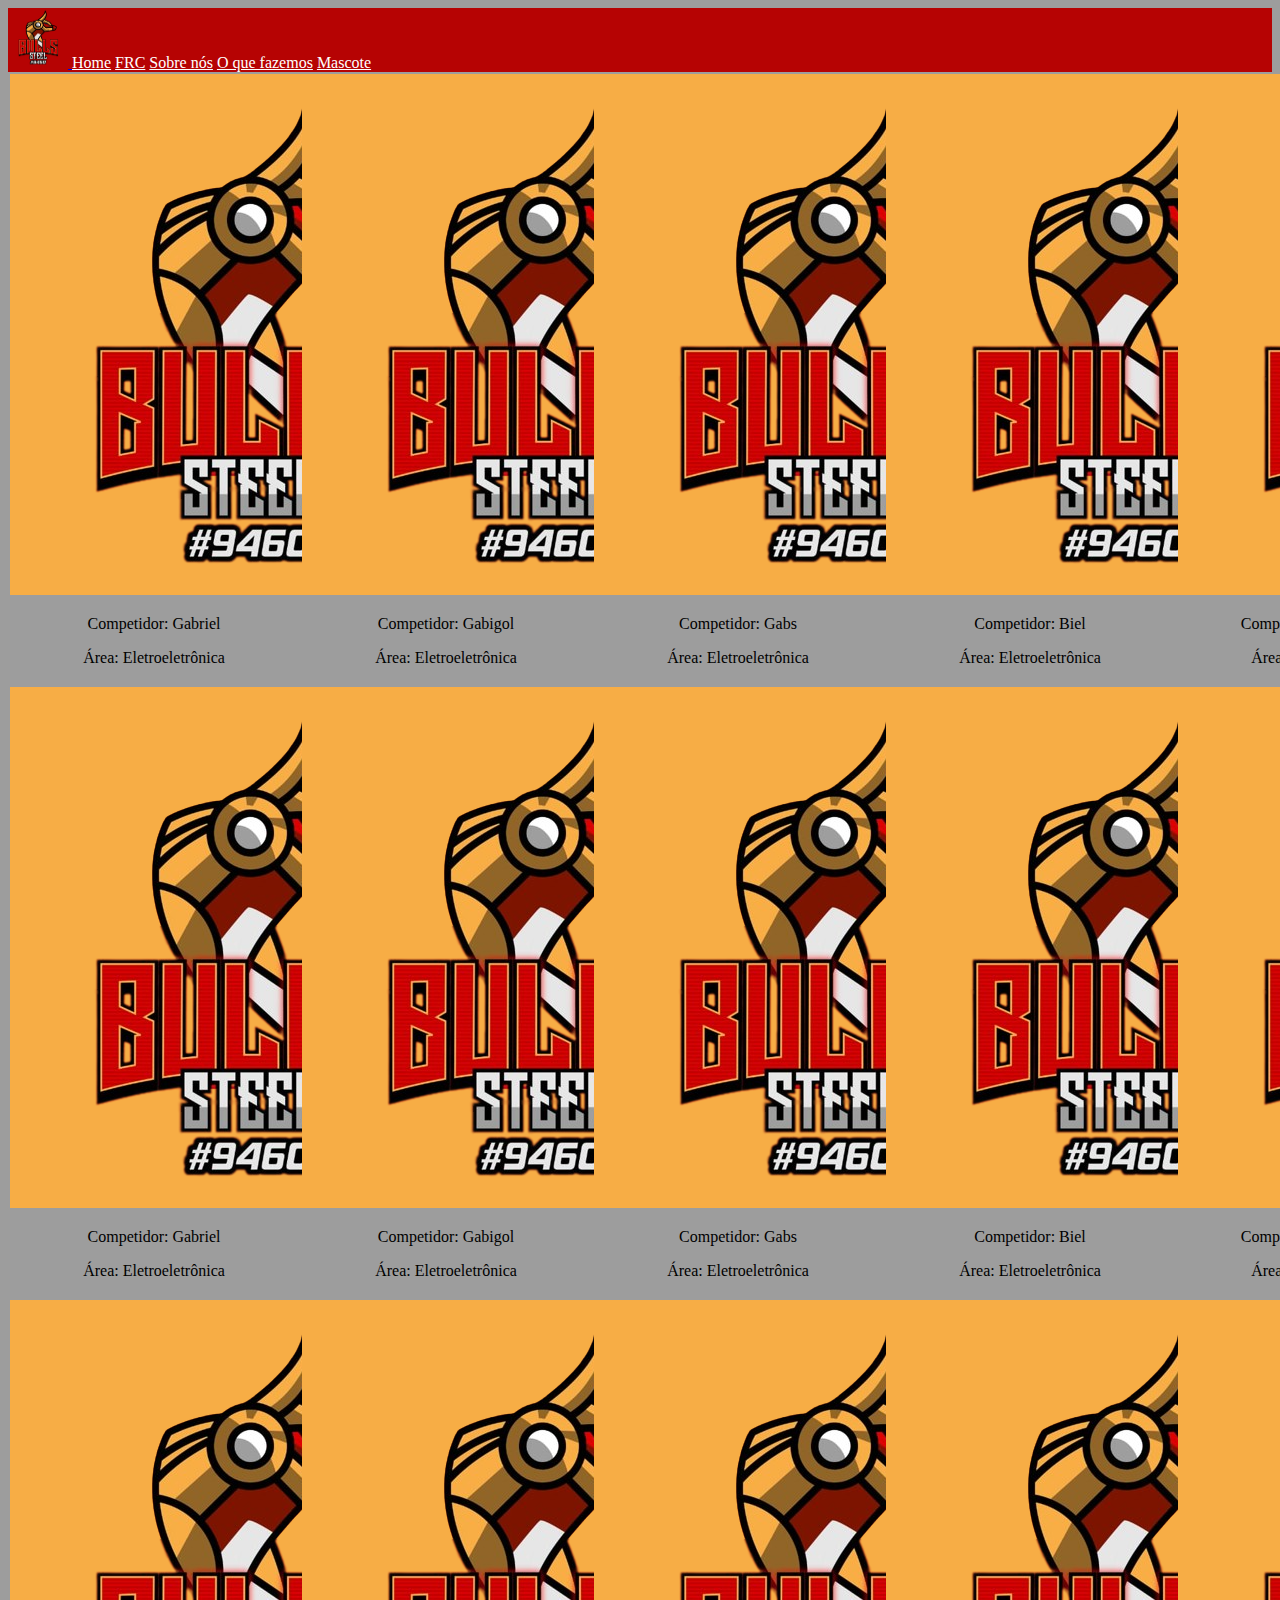
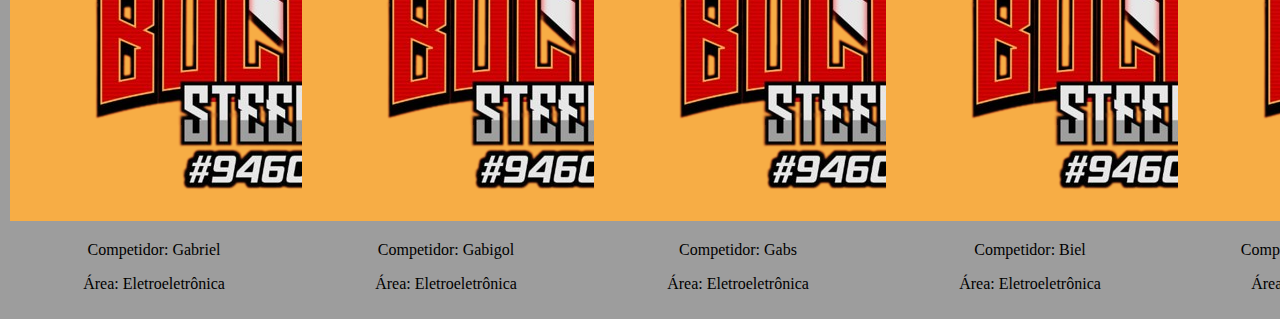
==== src/view/equipe.html @ c796c072 "Initial commit" ====
<!DOCTYPE html>
<html lang="pt-br">

<head>
  <meta charset="UTF-8">
  <meta name="viewport" content="width=device-width, initial-scale=1.0">
  <title>FRC 9460</title>
  <link href="https://cdn.jsdelivr.net/npm/bootstrap@5.3.2/dist/css/bootstrap.min.css" rel="stylesheet"
    integrity="sha384-T3c6CoIi6uLrA9TneNEoa7RxnatzjcDSCmG1MXxSR1GAsXEV/Dwwykc2MPK8M2HN" crossorigin="anonymous">
  <script src="https://cdn.jsdelivr.net/npm/@popperjs/core@2.11.8/dist/umd/popper.min.js"
    integrity="sha384-I7E8VVD/ismYTF4hNIPjVp/Zjvgyol6VFvRkX/vR+Vc4jQkC+hVqc2pM8ODewa9r"
    crossorigin="anonymous"></script>
  <script src="https://cdn.jsdelivr.net/npm/bootstrap@5.3.2/dist/js/bootstrap.min.js"
    integrity="sha384-BBtl+eGJRgqQAUMxJ7pMwbEyER4l1g+O15P+16Ep7Q9Q+zqX6gSbd85u4mG4QzX+"
    crossorigin="anonymous"></script>
  <link rel="stylesheet" href="../view/css/base.css">
</head>

<body>
  <!--Bootstrap-->
  <nav class="navbar bg-body-tertiary">
    <div class="container">
      <a class="navbar-brand" href="https://www.instagram.com/steelbullsfrc/" target="_blank">
        <img class="bs" src="../../frc-9460/assets/image/bullslogo-removebg.png" alt="Bootstrap" width="60" height="60">
      </a>
      <a class="nav-link active" aria-current="page" href="/index.html">Home</a>
      <a class="nav-link active" aria-current="page" href="/src/view/frc.html">FRC</a>
      <a class="nav-link active" aria-current="page" href="/src/view/sn.html">Sobre nós</a>
      <a class="nav-link active" aria-current="page" href="/src/view/oqf.html">O que fazemos</a>
      <a class="nav-link active" aria-current="page" href="/src/view/masacote.html">Mascote</a>
    </div>
  </nav>

  <!--Card-->
  <div class="cards-competidores">
    <div class="card" style="width: 18rem;">
      <img src="../../frc-9460/assets/image/bullslogo-removebg.png" class="card-img-top" alt="...">
      <div class="card-body">
        <p class="card-text">Competidor: Gabriel</p>
        <p class="card-text">Área: Eletroeletrônica</p>
      </div>
    </div>

    <div class="card" style="width: 18rem;">
      <img src="../../frc-9460/assets/image/bullslogo-removebg.png" class="card-img-top" alt="...">
      <div class="card-body">
        <p class="card-text">Competidor: Gabigol</p>
        <p class="card-text">Área: Eletroeletrônica</p>
      </div>
    </div>

    <div class="card" style="width: 18rem;">
      <img src="../../frc-9460/assets/image/bullslogo-removebg.png" class="card-img-top" alt="...">
      <div class="card-body">
        <p class="card-text">Competidor: Gabs</p>
        <p class="card-text">Área: Eletroeletrônica</p>
      </div>
    </div>

    <div class="card" style="width: 18rem;">
      <img src="../../frc-9460/assets/image/bullslogo-removebg.png" class="card-img-top" alt="...">
      <div class="card-body">
        <p class="card-text">Competidor: Biel</p>
        <p class="card-text">Área: Eletroeletrônica</p>
      </div>
    </div>

    <div class="card" style="width: 18rem;">
      <img src="../../frc-9460/assets/image/bullslogo-removebg.png" class="card-img-top" alt="...">
      <div class="card-body">
        <p class="card-text">Competidor: The Patriots</p>
        <p class="card-text">Área: Eletroeletrônica</p>
      </div>
    </div>

  </div>
  <div class="cards-competidores">
    <div class="card" style="width: 18rem;">
      <img src="../../frc-9460/assets/image/bullslogo-removebg.png" class="card-img-top" alt="...">
      <div class="card-body">
        <p class="card-text">Competidor: Gabriel</p>
        <p class="card-text">Área: Eletroeletrônica</p>
      </div>
    </div>

    <div class="card" style="width: 18rem;">
      <img src="../../frc-9460/assets/image/bullslogo-removebg.png" class="card-img-top" alt="...">
      <div class="card-body">
        <p class="card-text">Competidor: Gabigol</p>
        <p class="card-text">Área: Eletroeletrônica</p>
      </div>
    </div>

    <div class="card" style="width: 18rem;">
      <img src="../../frc-9460/assets/image/bullslogo-removebg.png" class="card-img-top" alt="...">
      <div class="card-body">
        <p class="card-text">Competidor: Gabs</p>
        <p class="card-text">Área: Eletroeletrônica</p>
      </div>
    </div>

    <div class="card" style="width: 18rem;">
      <img src="../../frc-9460/assets/image/bullslogo-removebg.png" class="card-img-top" alt="...">
      <div class="card-body">
        <p class="card-text">Competidor: Biel</p>
        <p class="card-text">Área: Eletroeletrônica</p>
      </div>
    </div>

    <div class="card" style="width: 18rem;">
      <img src="../../frc-9460/assets/image/bullslogo-removebg.png" class="card-img-top" alt="...">
      <div class="card-body">
        <p class="card-text">Competidor: The Patriots</p>
        <p class="card-text">Área: Eletroeletrônica</p>
      </div>
    </div>

  </div>

  <div class="cards-competidores">
    <div class="card" style="width: 18rem;">
      <img src="../../frc-9460/assets/image/bullslogo-removebg.png" class="card-img-top" alt="...">
      <div class="card-body">
        <p class="card-text">Competidor: Gabriel</p>
        <p class="card-text">Área: Eletroeletrônica</p>
      </div>
    </div>

    <div class="card" style="width: 18rem;">
      <img src="../../frc-9460/assets/image/bullslogo-removebg.png" class="card-img-top" alt="...">
      <div class="card-body">
        <p class="card-text">Competidor: Gabigol</p>
        <p class="card-text">Área: Eletroeletrônica</p>
      </div>
    </div>

    <div class="card" style="width: 18rem;">
      <img src="../../frc-9460/assets/image/bullslogo-removebg.png" class="card-img-top" alt="...">
      <div class="card-body">
        <p class="card-text">Competidor: Gabs</p>
        <p class="card-text">Área: Eletroeletrônica</p>
      </div>
    </div>

    <div class="card" style="width: 18rem;">
      <img src="../../frc-9460/assets/image/bullslogo-removebg.png" class="card-img-top" alt="...">
      <div class="card-body">
        <p class="card-text">Competidor: Biel</p>
        <p class="card-text">Área: Eletroeletrônica</p>
      </div>
    </div>

    <div class="card" style="width: 18rem;">
      <img src="../../frc-9460/assets/image/bullslogo-removebg.png" class="card-img-top" alt="...">
      <div class="card-body">
        <p class="card-text">Competidor: The Patriots</p>
        <p class="card-text">Área: Eletroeletrônica</p>
      </div>
    </div>

  </div>
</body>

</html>
---- src/view/css/base.css ----
:root {
    --cor01: #F7AD45;
    --cor02: #B60303;
    --cor03: #7C1400;
    --cor04: #9D9D9D;
}

body {
    background-color: var(--cor04);
}

.bg-body-tertiary {
    background-color: var(--cor02) !important;
}

.active {
    color: white !important;
}

.card>img {
    background-color: var(--cor01);
}

.card {
    text-align: center;
    margin: 2px;
}

.cards-competidores {
    display: flex;
    justify-content: space-evenly;
    flex-direction: row;
}

#carouselExampleInterval {
    max-width: 500px;
    max-height: 300px;
    margin: 0 auto;
}

.grid-container {
    display: grid;
    grid-template-columns: 100%;
    grid-template-rows: 12vh 76vh 12vh;
    grid-template-areas:
        'header'
        'main'
        'footer';
}

.carousel-control-next, .carousel-control-prev {
    align-items: end;
}
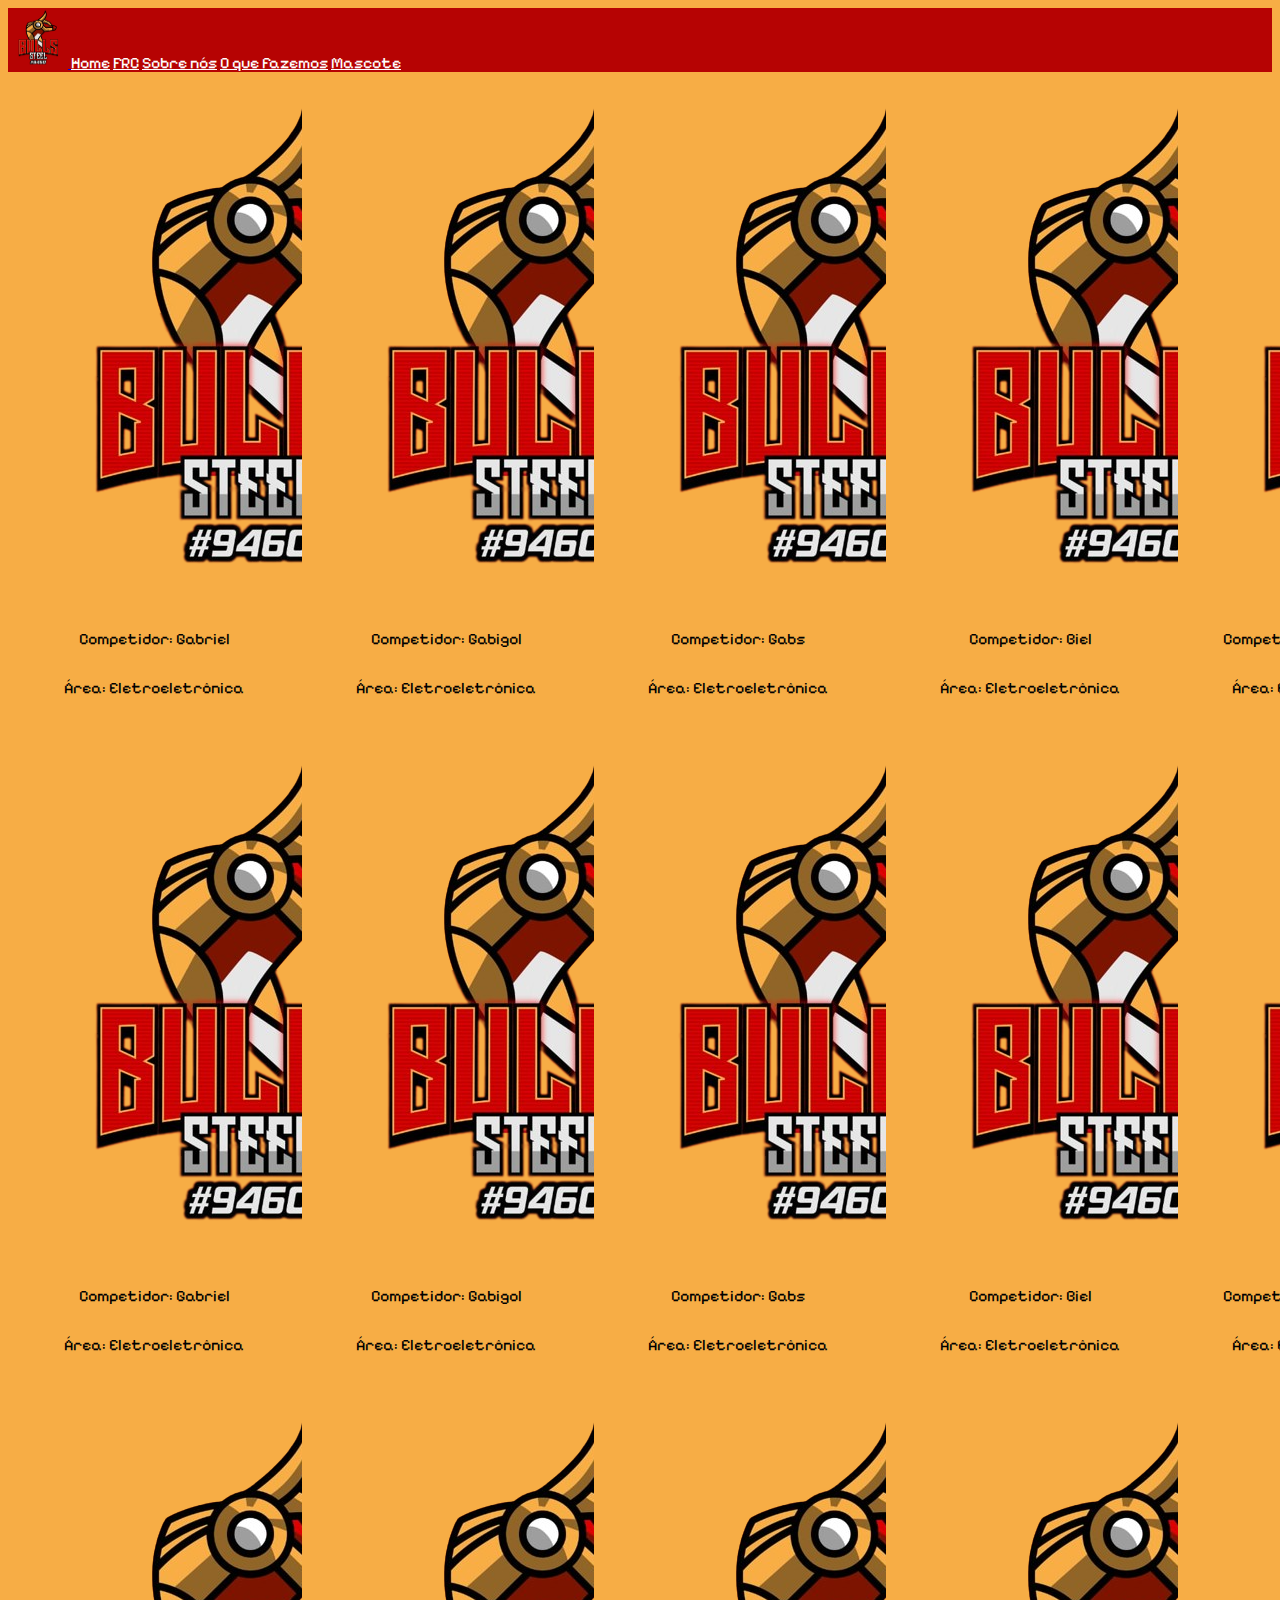
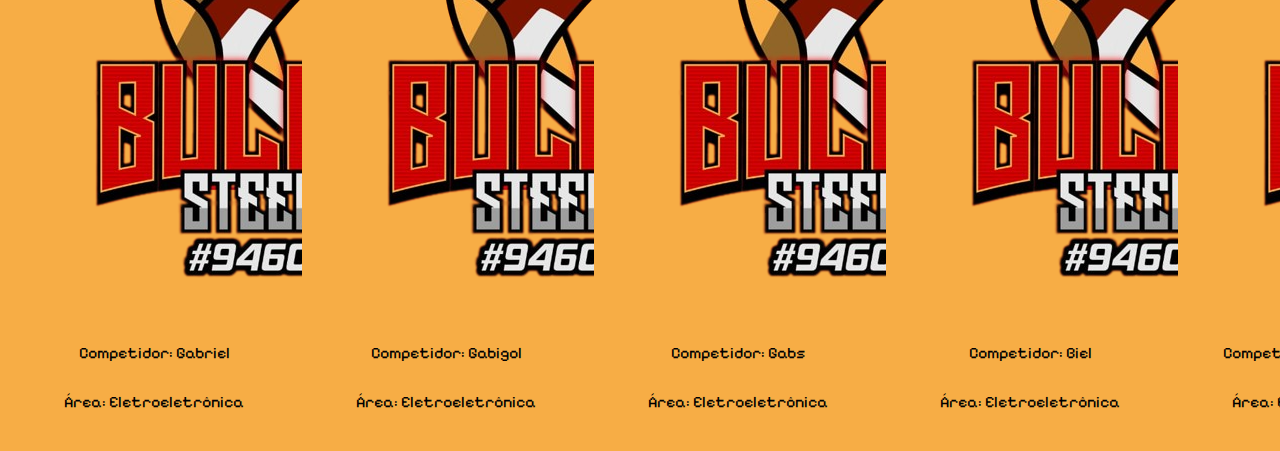
==== commit 5615e894: "Atualização!!" ====
--- a/src/view/equipe.html
+++ b/src/view/equipe.html
@@ -4,7 +4,7 @@
 <head>
   <meta charset="UTF-8">
   <meta name="viewport" content="width=device-width, initial-scale=1.0">
-  <title>FRC 9460</title>
+  <title>Equipe - Home</title>
   <link href="https://cdn.jsdelivr.net/npm/bootstrap@5.3.2/dist/css/bootstrap.min.css" rel="stylesheet"
     integrity="sha384-T3c6CoIi6uLrA9TneNEoa7RxnatzjcDSCmG1MXxSR1GAsXEV/Dwwykc2MPK8M2HN" crossorigin="anonymous">
   <script src="https://cdn.jsdelivr.net/npm/@popperjs/core@2.11.8/dist/umd/popper.min.js"
@@ -15,8 +15,8 @@
     crossorigin="anonymous"></script>
   <link rel="stylesheet" href="../view/css/base.css">
 </head>
+<body>
 
-<body>
   <!--Bootstrap-->
   <nav class="navbar bg-body-tertiary">
     <div class="container">
@@ -114,7 +114,6 @@
         <p class="card-text">Área: Eletroeletrônica</p>
       </div>
     </div>
-
   </div>
 
   <div class="cards-competidores">
@@ -160,5 +159,4 @@
 
   </div>
 </body>
-
 </html>--- a/src/view/css/base.css
+++ b/src/view/css/base.css
@@ -1,3 +1,5 @@
+@import url('https://fonts.googleapis.com/css2?family=Alkatra&family=DM+Sans:ital@1&family=Lora:ital@1&family=Noto+Sans+JP:wght@100&family=Pixelify+Sans&family=Raleway:wght@100&family=Righteous&family=Smokum&display=swap');
+
 :root {
     --cor01: #F7AD45;
     --cor02: #B60303;
@@ -6,19 +8,37 @@
 }
 
 body {
-    background-color: var(--cor04);
+    background-color: var(--cor01);
+    font-family: Pixelify Sans;
 }
 
 .bg-body-tertiary {
     background-color: var(--cor02) !important;
 }
 
+.accordion-item {
+    background-color: var(--cor01) !important;
+    color: white;
+}
+
+.accordion-button {
+    background-color: var(--cor02) !important;
+    margin: 3px;
+    color: white;
+}
+
 .active {
     color: white !important;
+    font-family: Pixelify Sans;
+}
+
+p, h4 {
+    margin: 30px;
 }
 
 .card>img {
     background-color: var(--cor01);
+    color: black !important;
 }
 
 .card {
@@ -30,24 +50,16 @@
     display: flex;
     justify-content: space-evenly;
     flex-direction: row;
+    color: black !important;
 }
 
 #carouselExampleInterval {
-    max-width: 500px;
-    max-height: 300px;
-    margin: 0 auto;
+    margin: 0% auto;
+    width: 900px;
 }
 
-.grid-container {
-    display: grid;
-    grid-template-columns: 100%;
-    grid-template-rows: 12vh 76vh 12vh;
-    grid-template-areas:
-        'header'
-        'main'
-        'footer';
+.d-block {
+    height: 400px;
+    border-radius: 20px;
+    margin-bottom: 10px;
 }
-
-.carousel-control-next, .carousel-control-prev {
-    align-items: end;
-}